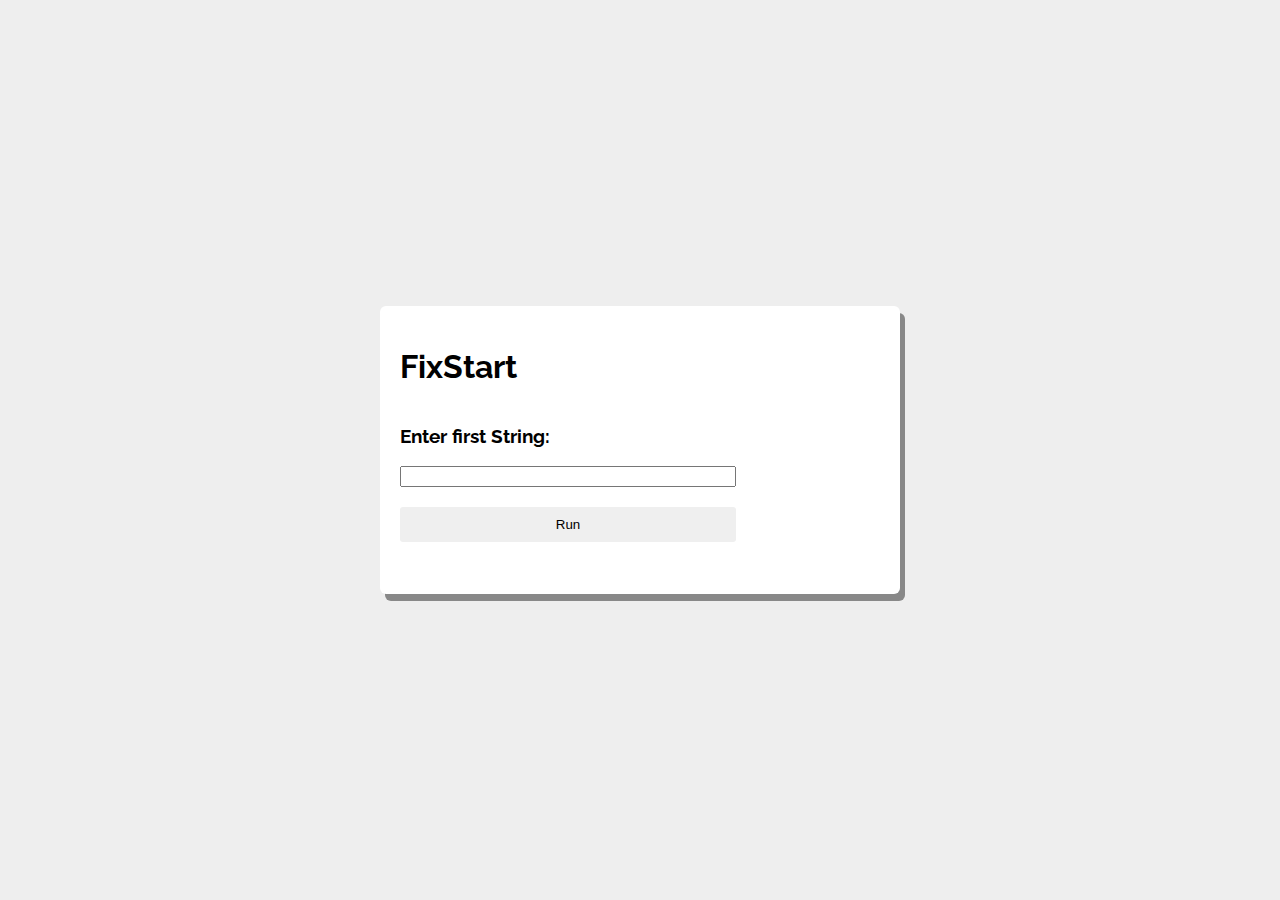
==== FixStart/index.html @ 344f6358 "Added more projects" ====
<html lang="en">
<head>
    <meta charset="UTF-8">
    <meta http-equiv="X-UA-Compatible" content="IE=edge">
    <meta name="viewport" content="width=device-width, initial-scale=1.0">
    <link rel="stylesheet" href="./style.css">
    <script src="./script.js" async></script>
    <title>FixStart</title>
</head>
<body>

    <main>
        <h1>FixStart</h1>
        <h3>Enter first String:</h3>
        <input type="text" id="firstTxt">

        <button id="runBtn">Run</button>

        <p id="answer"></p>

    </main>

</body>
</html>
---- FixStart/style.css ----
@import url('https://fonts.googleapis.com/css2?family=Raleway:wght@300&display=swap');

body{
    background-color: #eee;
    display: flex;
    align-items: center;
}
main{
    display: flex;
    flex-direction: column;
    margin: auto;
    font-family: 'Raleway', sans-serif;
    background-color: white;
    width: 30rem;
    padding: 20px;
    border-radius: 6px;
    box-shadow: 5px 7px #888888;

}
input{
    width: 70%;
}
button{
    margin-top: 20px;
    padding: 10px;
    border: 0;
    width: 70%;
    border-radius: 3px;
    
}
button:hover{
    background-color: #888888;
    color: white;
    cursor: pointer;
}
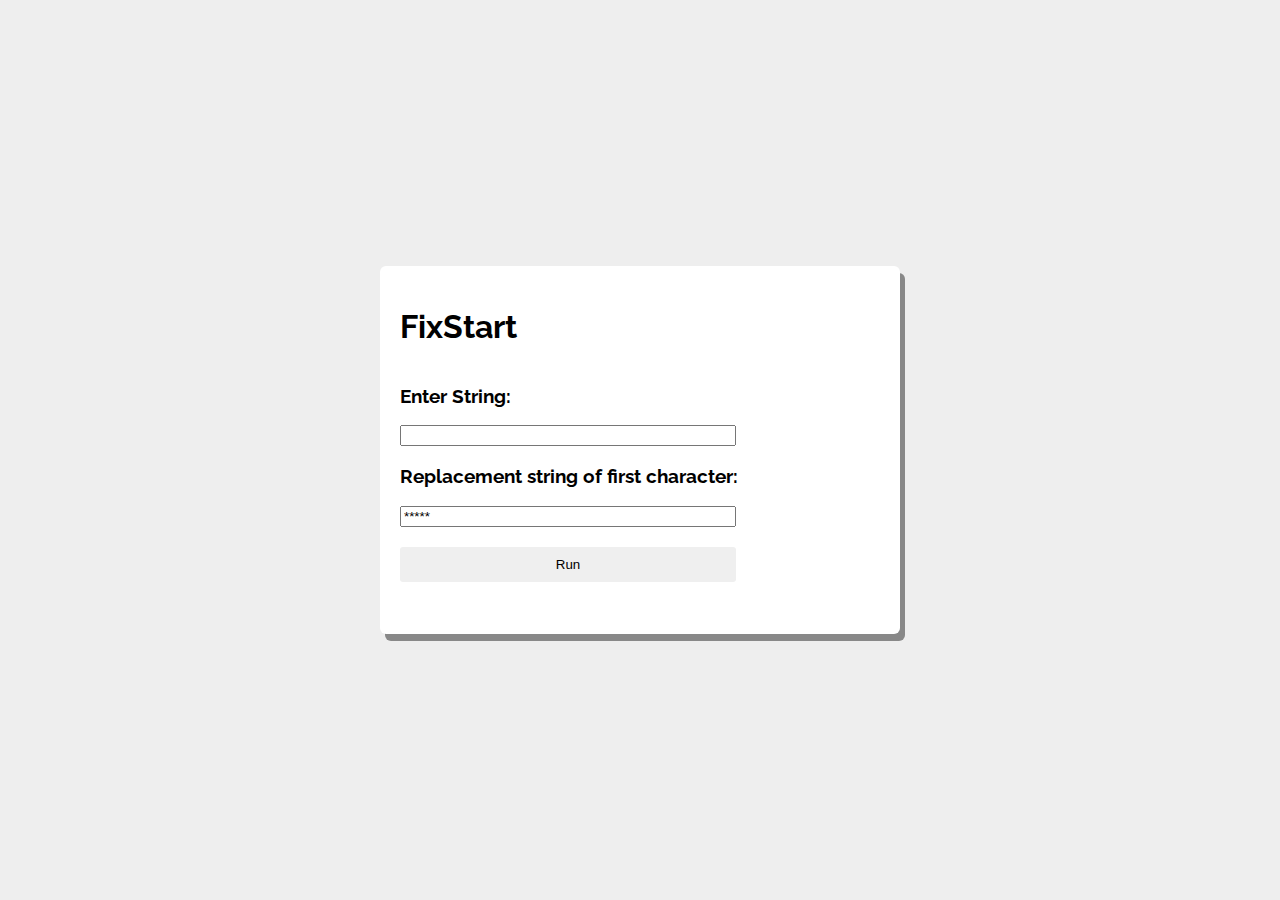
==== commit d6807959: "upadted fixstart solution" ====
--- a/FixStart/index.html
+++ b/FixStart/index.html
@@ -11,8 +11,10 @@
 
     <main>
         <h1>FixStart</h1>
-        <h3>Enter first String:</h3>
+        <h3>Enter String:</h3>
         <input type="text" id="firstTxt">
+        <h3>Replacement string of first character:</h3>
+        <input type="text" id="replaceTxt" value = "*****">
 
         <button id="runBtn">Run</button>
 
